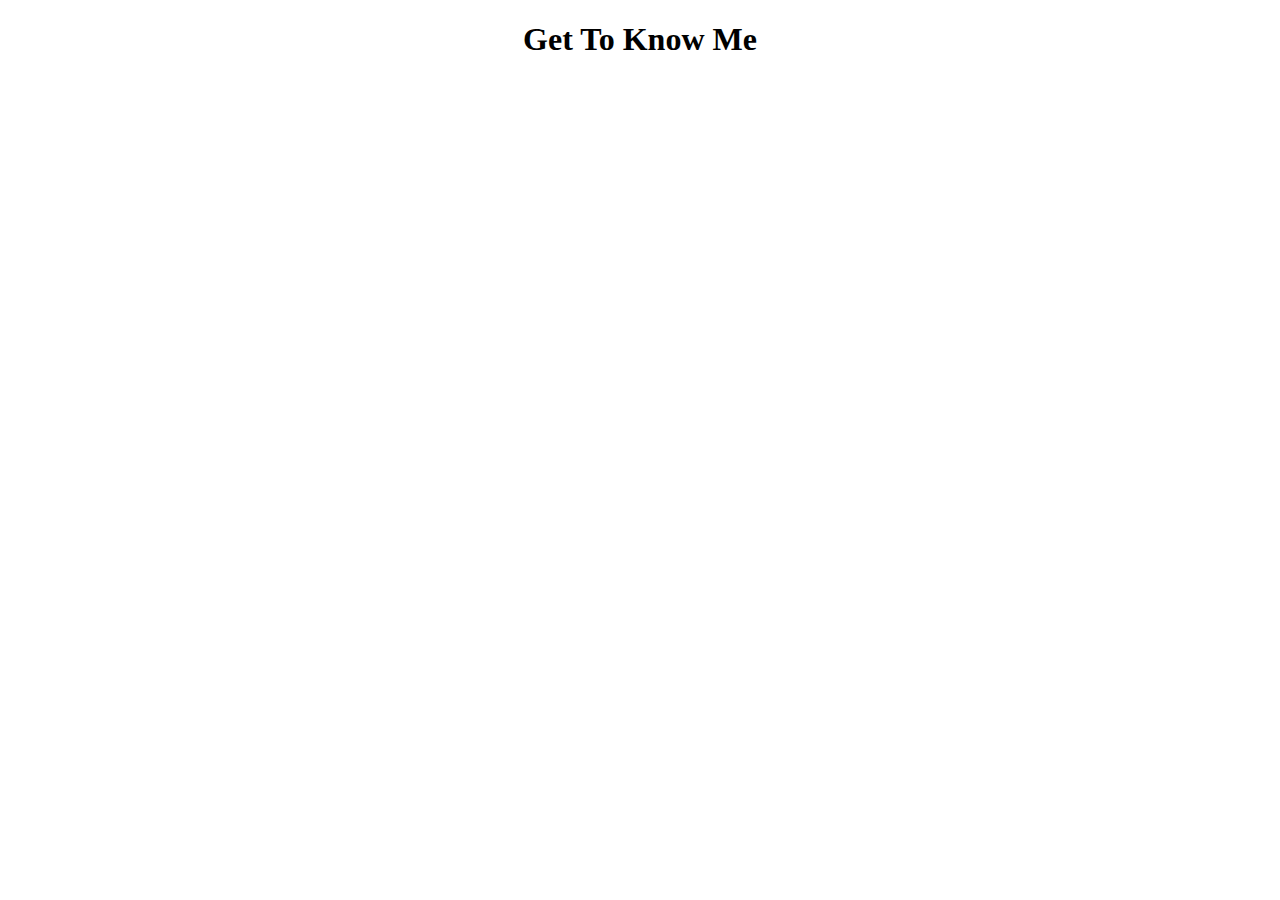
==== about.html @ acccaa51 "First update to about.html" ====
<!DOCTYPE html>
<html lang="en">
<head>
    <meta charset="UTF-8">
    <meta name="viewport" content="width=device-width, initial-scale=1.0">
    <title>Bio</title>
    <link rel="stylesheet" href="style.css">
</head>
<body>
    <h1>Get To Know Me</h1>
</body>
</html>
---- style.css ----
.pages {
    background-color: blanchedalmond;
    width: 50%;

}

h1 {
    text-align: center;
}
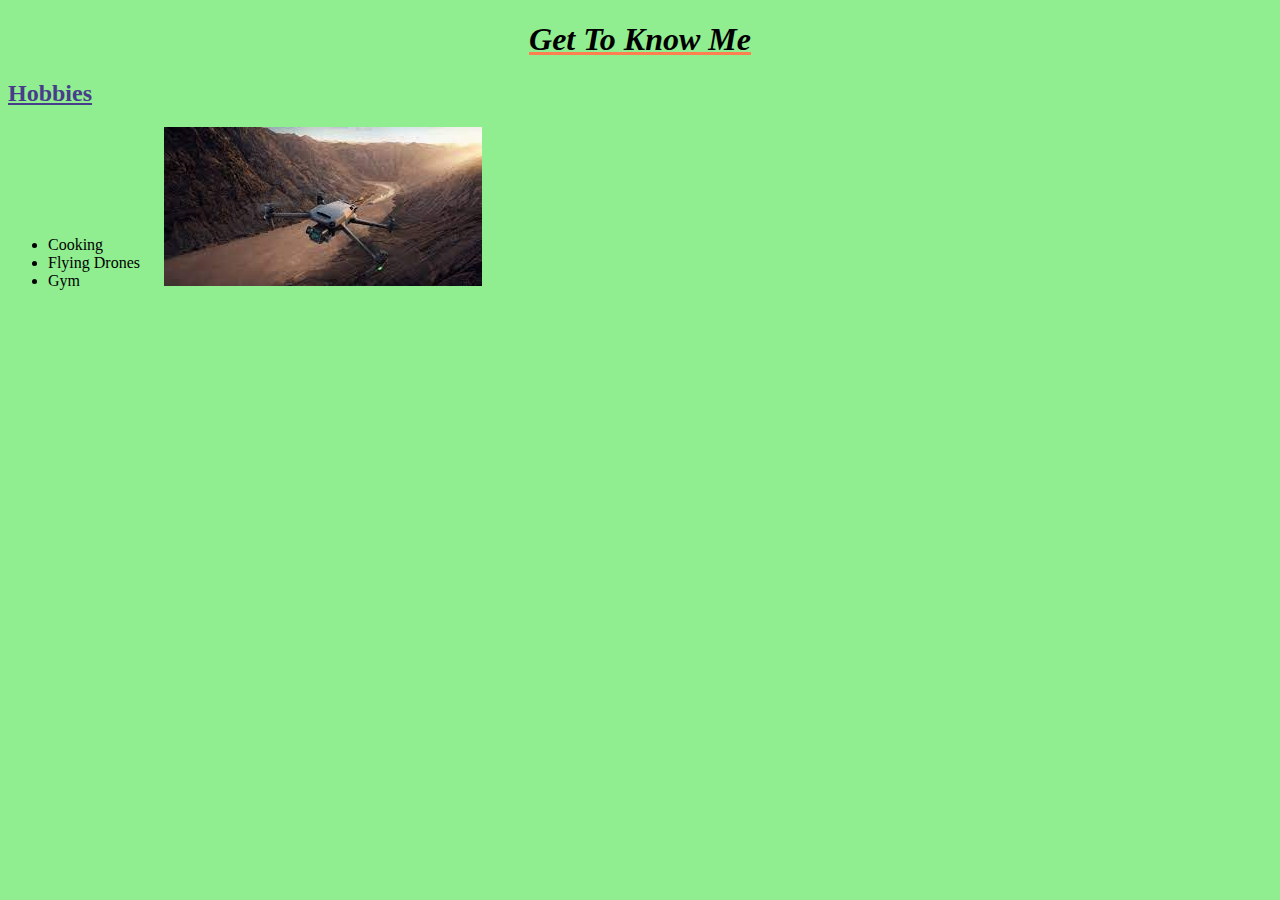
==== commit d90a0808: "Finished about me .html" ====
--- a/about.html
+++ b/about.html
@@ -6,7 +6,19 @@
     <title>Bio</title>
     <link rel="stylesheet" href="style.css">
 </head>
+<body style="background-color: lightgreen;">
+    <h1 style="text-decoration: underline coral;">Get To Know Me</h1>
+</body>
+
 <body>
-    <h1>Get To Know Me</h1>
+    <h2 class="Me">Hobbies</h2>
+    <div>
+        <ul style="display: inline-block;">
+            <li>Cooking</li>
+            <li>Flying Drones</li>
+            <li>Gym</li>
+        </ul>
+        <img src="Drone.jpeg" alt="" style="padding-left: 20px;">
+    </div>
 </body>
 </html>--- a/style.css
+++ b/style.css
@@ -6,4 +6,12 @@
 
 h1 {
     text-align: center;
+    font-style: italic;
+    font-family: cursive;
+
+}
+
+.Me {
+    text-decoration: underline;
+    color: darkslateblue;
 }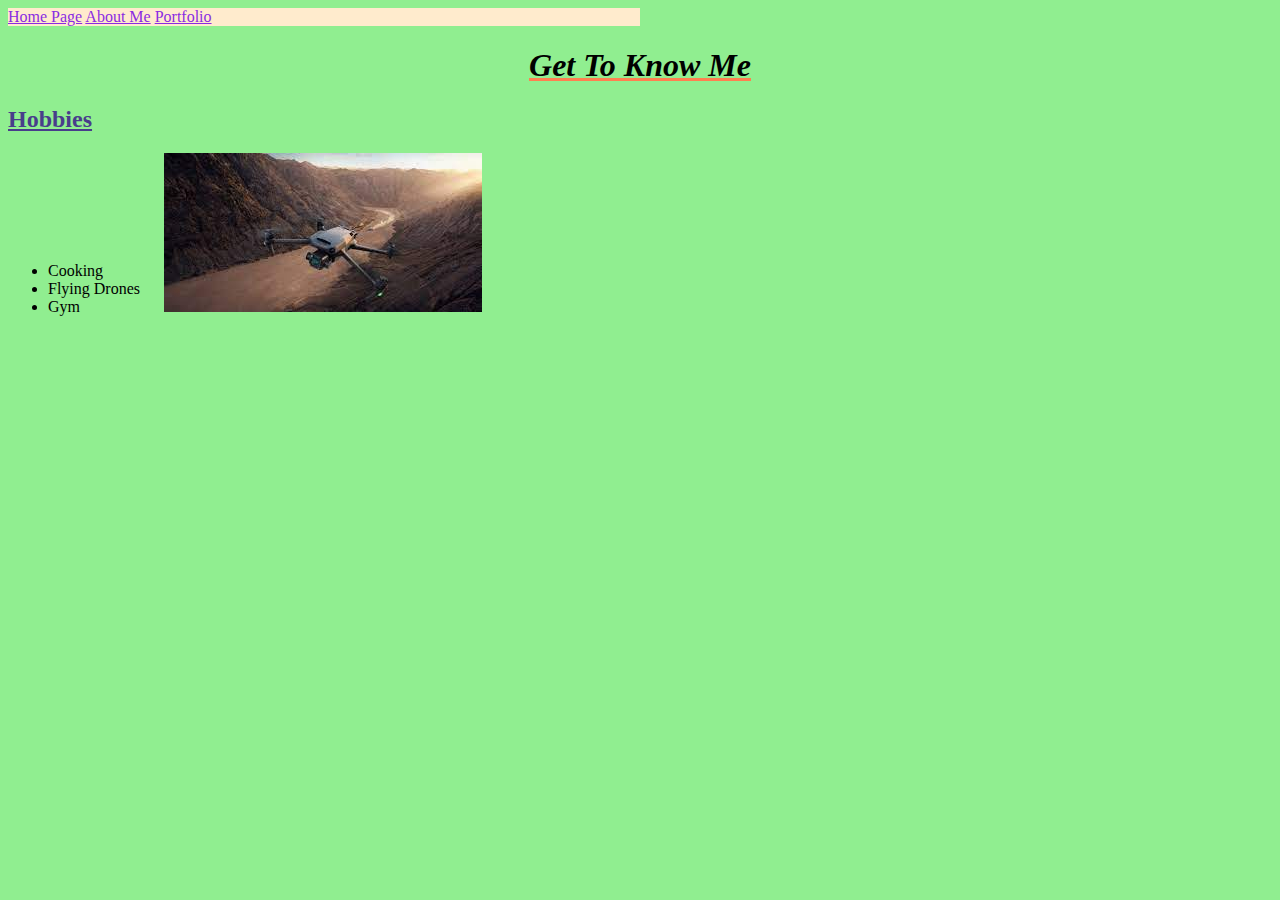
==== commit 4e7086cc: "Link headers" ====
--- a/about.html
+++ b/about.html
@@ -5,6 +5,15 @@
     <meta name="viewport" content="width=device-width, initial-scale=1.0">
     <title>Bio</title>
     <link rel="stylesheet" href="style.css">
+
+    <body>
+        <nav class="pages">
+            <a href="index.html" style="color: blueviolet;">Home Page</a>
+            <a href="about.html" style="color: blueviolet;">About Me</a>
+            <a href="portfolio.html" style="color: blueviolet;">Portfolio</a>
+        </nav>
+    </body>
+    
 </head>
 <body style="background-color: lightgreen;">
     <h1 style="text-decoration: underline coral;">Get To Know Me</h1>
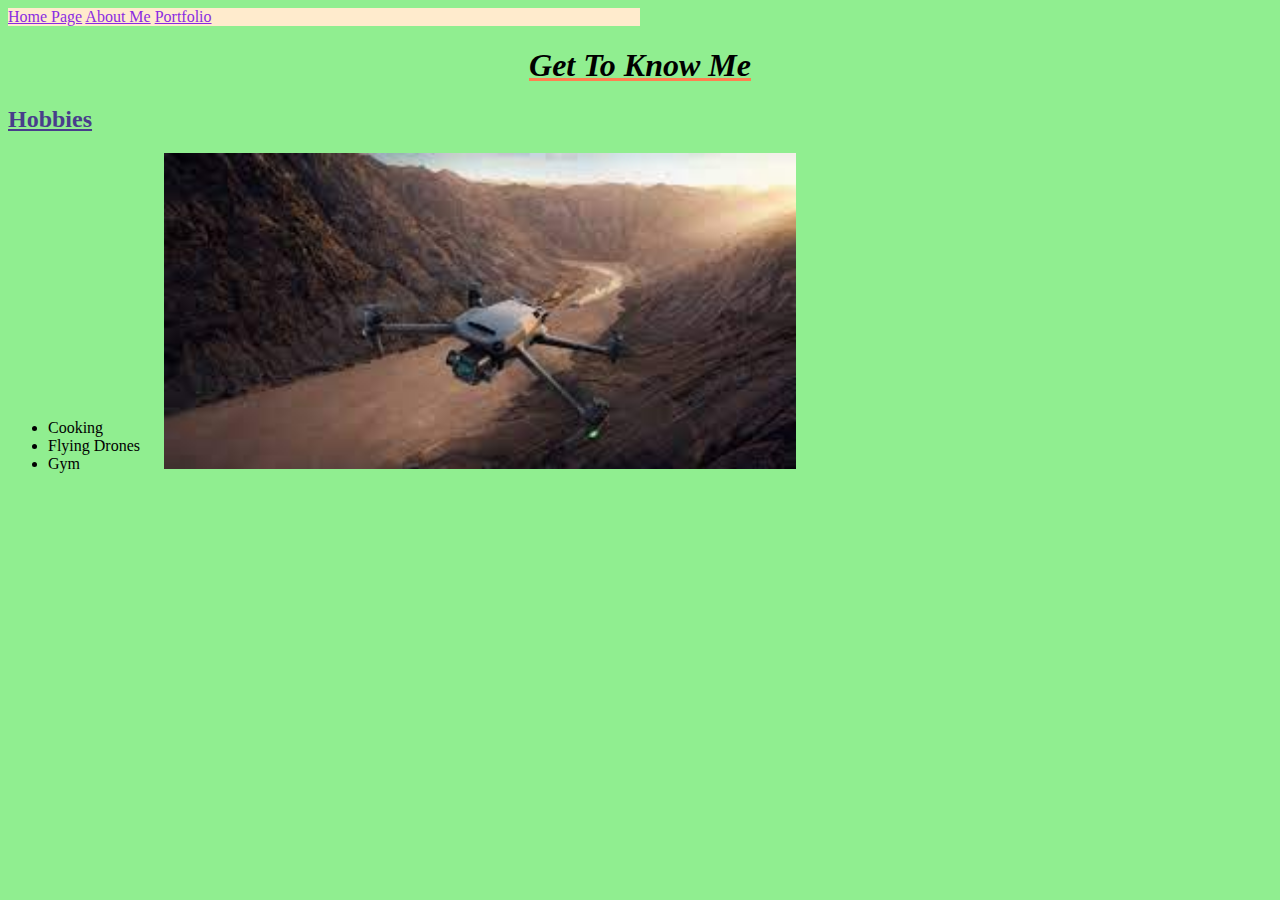
==== commit 4c5aa2f4: "console log "Hello world" to all html" ====
--- a/about.html
+++ b/about.html
@@ -5,6 +5,8 @@
     <meta name="viewport" content="width=device-width, initial-scale=1.0">
     <title>Bio</title>
     <link rel="stylesheet" href="style.css">
+    <script src="javascript.js"></script>
+</head>
 
     <body>
         <nav class="pages">
@@ -13,8 +15,8 @@
             <a href="portfolio.html" style="color: blueviolet;">Portfolio</a>
         </nav>
     </body>
-    
-</head>
+
+
 <body style="background-color: lightgreen;">
     <h1 style="text-decoration: underline coral;">Get To Know Me</h1>
 </body>
--- a/style.css
+++ b/style.css
@@ -14,4 +14,15 @@
 .Me {
     text-decoration: underline;
     color: darkslateblue;
+}
+
+p {
+    color: darkgrey;
+}
+img {
+    width: 50%;
+}
+
+h3 {
+    color: ghostwhite;
 }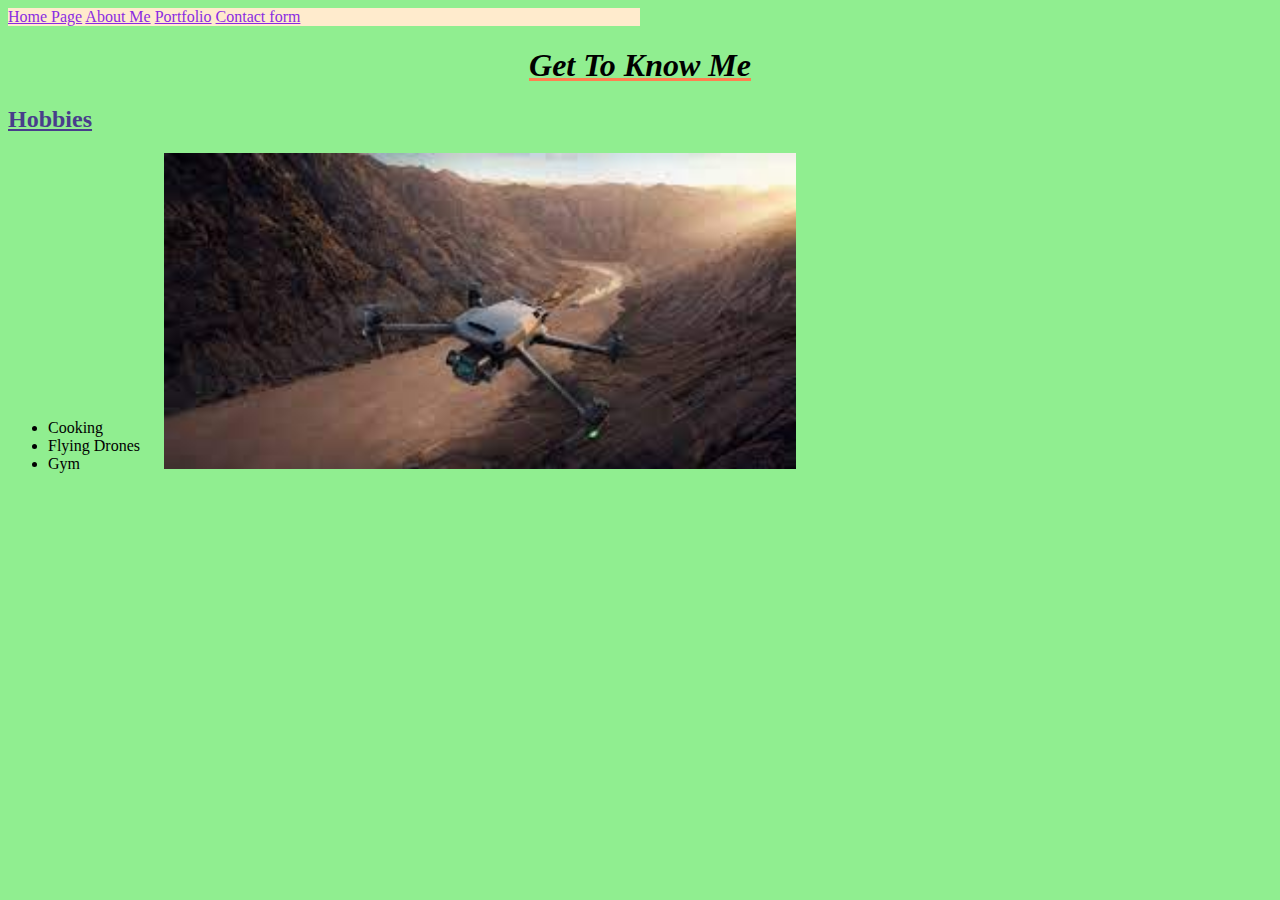
==== commit 81e089b6: "created success page and text boxes" ====
--- a/about.html
+++ b/about.html
@@ -13,6 +13,7 @@
             <a href="index.html" style="color: blueviolet;">Home Page</a>
             <a href="about.html" style="color: blueviolet;">About Me</a>
             <a href="portfolio.html" style="color: blueviolet;">Portfolio</a>
+            <a href="contact.html" style="color: blueviolet;">Contact form</a>
         </nav>
     </body>
 
--- a/style.css
+++ b/style.css
@@ -25,4 +25,9 @@
 
 h3 {
     color: ghostwhite;
+    font-style: italic;
+}
+
+h2 {
+    font-family: cursive;
 }